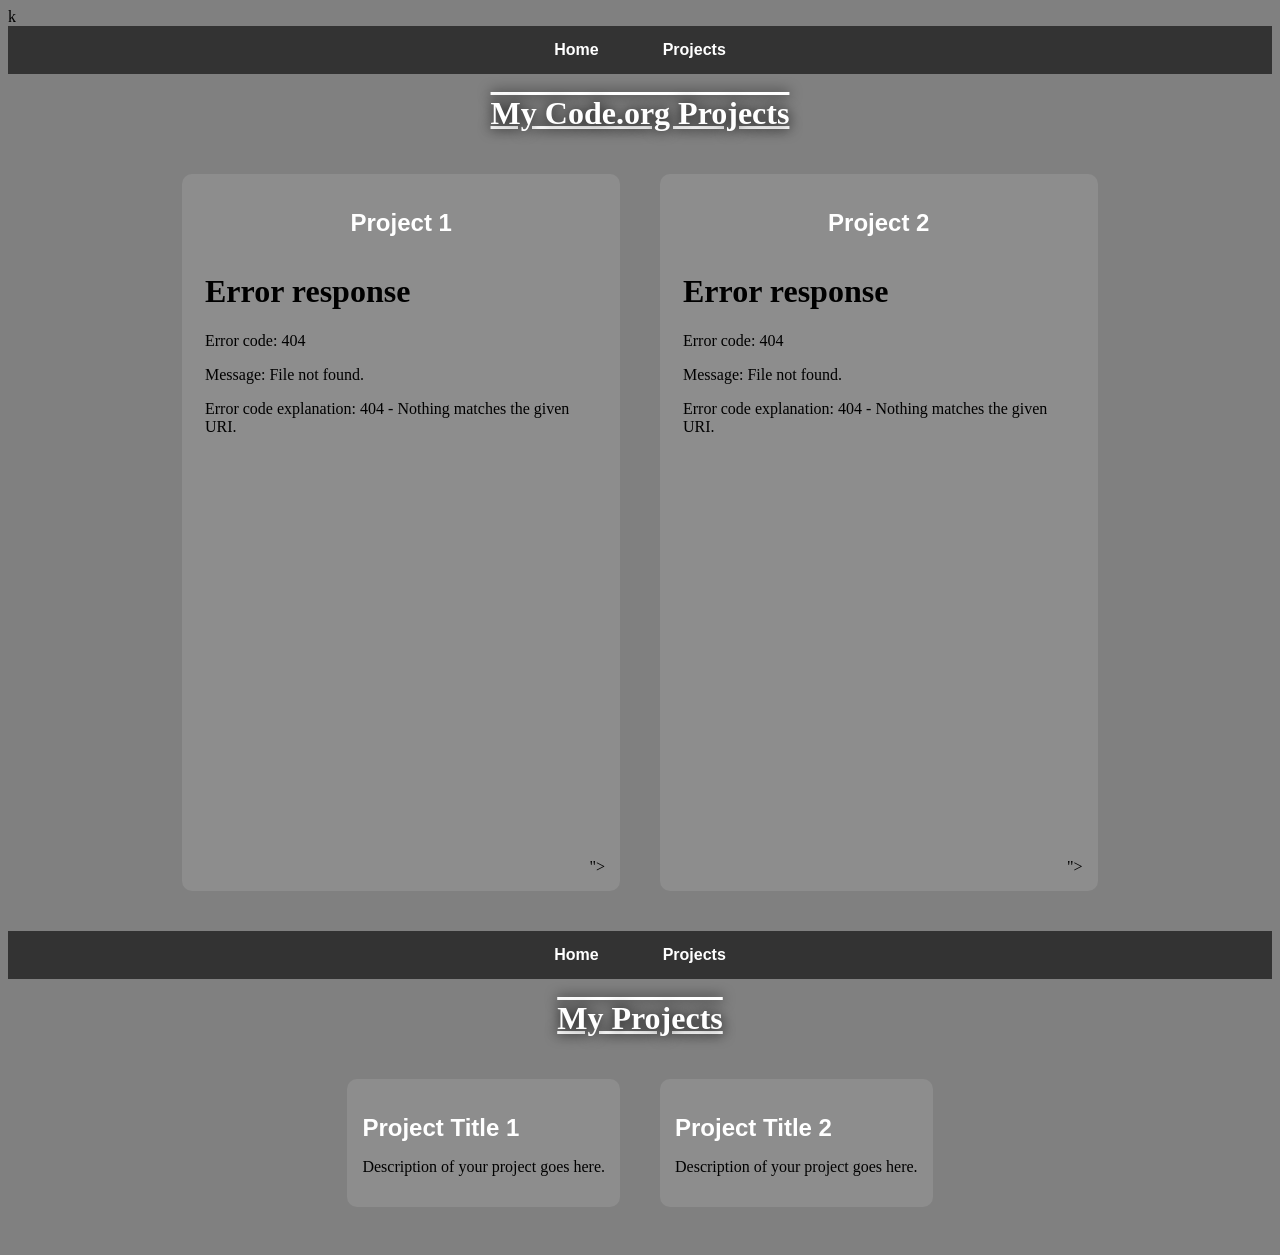
==== projects.html @ 077beb69 "projects.html" ====
<!DOCTYPE html>
<html lang="en">
<head>
  <meta charset="UTF-8">
  <meta http-equiv="X-UA-Compatible" content="IE=edge">
  <meta name="viewport" content="width=device-width, initial-scale=1.0">
  <link rel="stylesheet" href="style.css">k
  <title>My Projects</title>
</head>

<body>
  <nav class="navbar">
    <a href="index.html">Home</a>
    <a href="projects.html">Projects</a>
  </nav>

  <center> 
    <h1> My Code.org Projects </h1>
    
    <div class="project-container">
      
      <div class="project-card">
        <h2>Project 1</h2>
        <iframe width="392" height="620" style="border: 0px;" src="<iframe width="392" height="620" style="border: 0px;" src="https://studio.code.org/projects/applab/20325007-e824-4685-8194-a70d5553730f/embed"></iframe>"></iframe>
      </div>

      <div class="project-card">
        <h2>Project 2</h2>
        <iframe width="392" height="620" style="border: 0px;" src="<iframe width="392" height="620" style="border: 0px;" src="https://studio.code.org/projects/applab/d9400af1-de6b-49f5-9e61-d4480e2116be/embed"></iframe>"></iframe>
      </div>

    </div>
  </center>
</body>
</html>



<!DOCTYPE html>
<html lang="en">
<head>
    <meta charset="UTF-8">
    <meta name="viewport" content="width=device-width, initial-scale=1.0">
    <link rel="stylesheet" href="style.css">
    <title>My Projects</title>
</head>
<body>

    <nav class="navbar">
        <a href="index.html">Home</a>
        <a href="projects.html">Projects</a>
    </nav>

    <center>
        <h1>My Projects</h1>
    </center>

    <div class="project-container">
        
        <div class="project-card">
            <h2>Project Title 1</h2>
            <p>Description of your project goes here.</p>
        </div>

        <div class="project-card">
            <h2>Project Title 2</h2>
            <p>Description of your project goes here.</p>
        </div>

    </div>

</body>
</html>
---- style.css ----
img {
  width: 750px; /* Fixed: changed '750xpx' to '750px' */
 
}

body {
  background-color: grey; 
}

h1 {
  color: white;
  text-decoration: underline overline;
  text-shadow: 0 0 13px black;
}

/* Fixed: changed ':hober' to ':hover' */
h2:hover {
  text-shadow: 0 0 13px black;
}

/* --- New Navigation Bar Styles --- */
.navbar {
  text-align: center;
  background-color: #333;
  padding: 15px;
  margin-bottom: 20px;
}

.navbar a {
  color: white;
  text-decoration: none;
  font-family: sans-serif;
  font-weight: bold;
  padding: 10px 20px;
  margin: 0 10px;
}

.navbar a:hover {
  color: lightgrey;
  text-decoration: underline;
}
/* --- Projects Page Layout --- */
.project-container {
  display: flex;
  justify-content: center;
  gap: 40px; /* Puts some space between the two apps */
  flex-wrap: wrap; /* Allows them to stack on smaller screens */
  padding: 20px;
}

.project-card {
  background-color: rgba(255, 255, 255, 0.1); /* Adds a subtle dark/light tint box behind the app */
  padding: 15px;
  border-radius: 10px;
  margin-bottom: 20px;
}

.project-card h2 {
  color: white;
  font-family: sans-serif;
  margin-bottom: 15px;
}
---- style.css ----
img {
  width: 750px; /* Fixed: changed '750xpx' to '750px' */
 
}

body {
  background-color: grey; 
}

h1 {
  color: white;
  text-decoration: underline overline;
  text-shadow: 0 0 13px black;
}

/* Fixed: changed ':hober' to ':hover' */
h2:hover {
  text-shadow: 0 0 13px black;
}

/* --- New Navigation Bar Styles --- */
.navbar {
  text-align: center;
  background-color: #333;
  padding: 15px;
  margin-bottom: 20px;
}

.navbar a {
  color: white;
  text-decoration: none;
  font-family: sans-serif;
  font-weight: bold;
  padding: 10px 20px;
  margin: 0 10px;
}

.navbar a:hover {
  color: lightgrey;
  text-decoration: underline;
}
/* --- Projects Page Layout --- */
.project-container {
  display: flex;
  justify-content: center;
  gap: 40px; /* Puts some space between the two apps */
  flex-wrap: wrap; /* Allows them to stack on smaller screens */
  padding: 20px;
}

.project-card {
  background-color: rgba(255, 255, 255, 0.1); /* Adds a subtle dark/light tint box behind the app */
  padding: 15px;
  border-radius: 10px;
  margin-bottom: 20px;
}

.project-card h2 {
  color: white;
  font-family: sans-serif;
  margin-bottom: 15px;
}
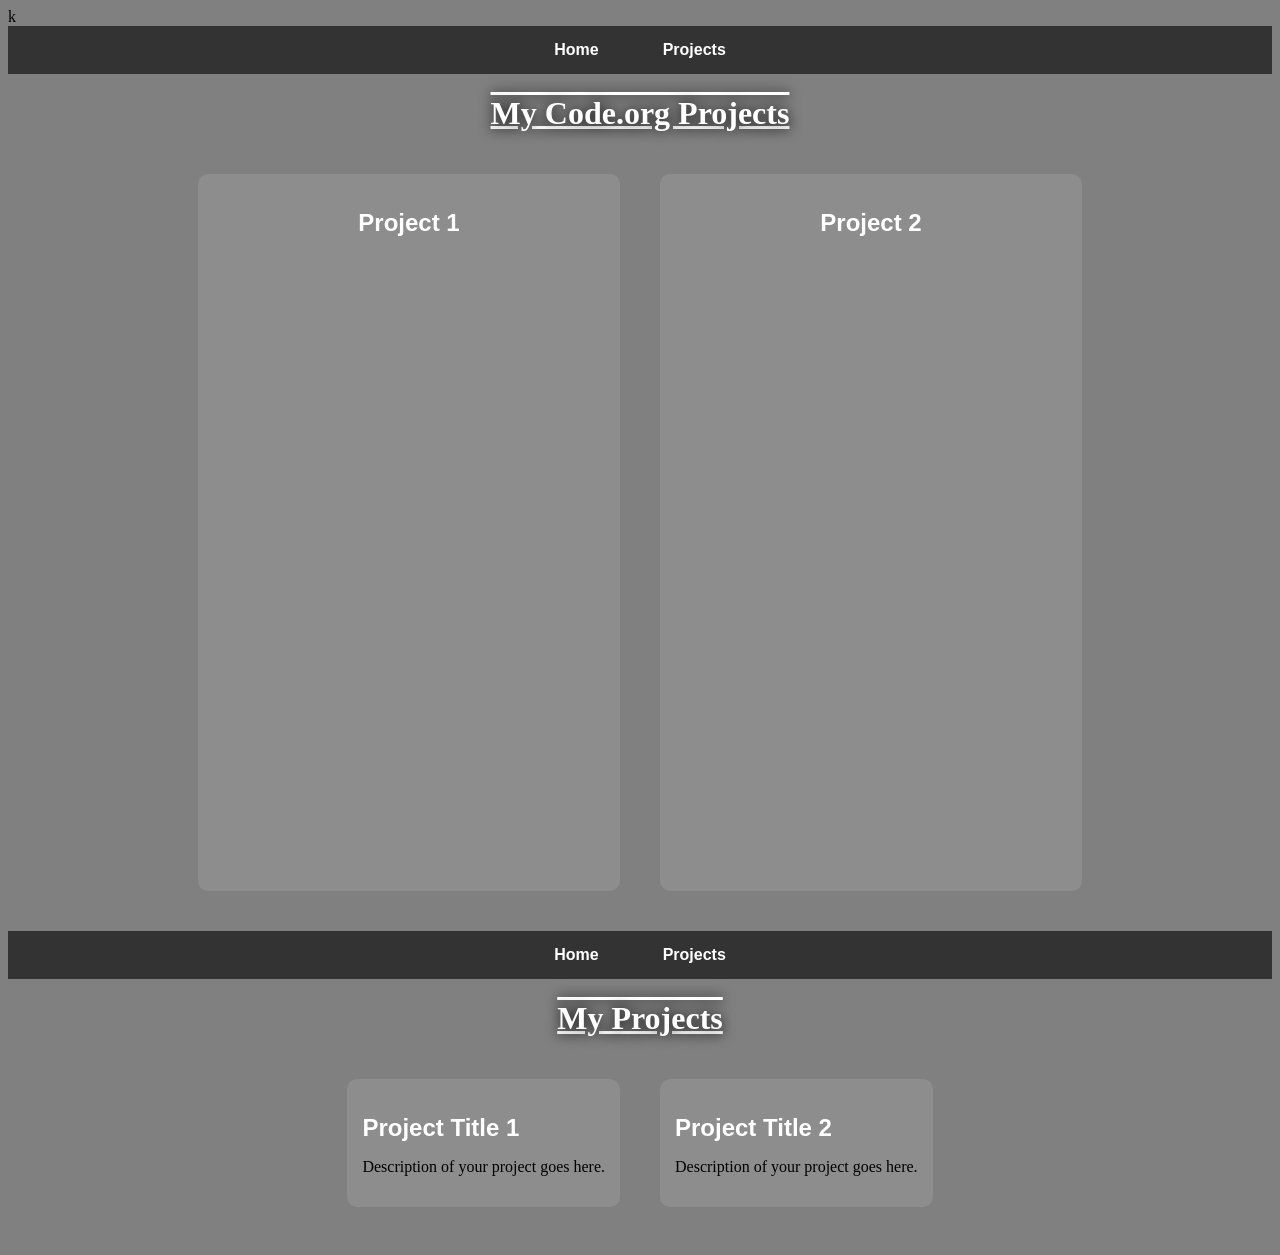
==== commit 45fa9a86: "Update projects.html" ====
--- a/projects.html
+++ b/projects.html
@@ -19,15 +19,15 @@
     
     <div class="project-container">
       
-      <div class="project-card">
-        <h2>Project 1</h2>
-        <iframe width="392" height="620" style="border: 0px;" src="<iframe width="392" height="620" style="border: 0px;" src="https://studio.code.org/projects/applab/20325007-e824-4685-8194-a70d5553730f/embed"></iframe>"></iframe>
-      </div>
+<div class="project-card">
+    <h2>Project 1</h2>
+    <iframe width="392" height="620" style="border: 0px;" src="https://studio.code.org/projects/applab/20325007-e824-4685-8194-a70d5553730f/embed"></iframe>
+</div>
 
-      <div class="project-card">
-        <h2>Project 2</h2>
-        <iframe width="392" height="620" style="border: 0px;" src="<iframe width="392" height="620" style="border: 0px;" src="https://studio.code.org/projects/applab/d9400af1-de6b-49f5-9e61-d4480e2116be/embed"></iframe>"></iframe>
-      </div>
+<div class="project-card">
+    <h2>Project 2</h2>
+    <iframe width="392" height="620" style="border: 0px;" src="https://studio.code.org/projects/applab/d9400af1-de6b-49f5-9e61-d4480e2116be/embed"></iframe>
+</div>
 
     </div>
   </center>
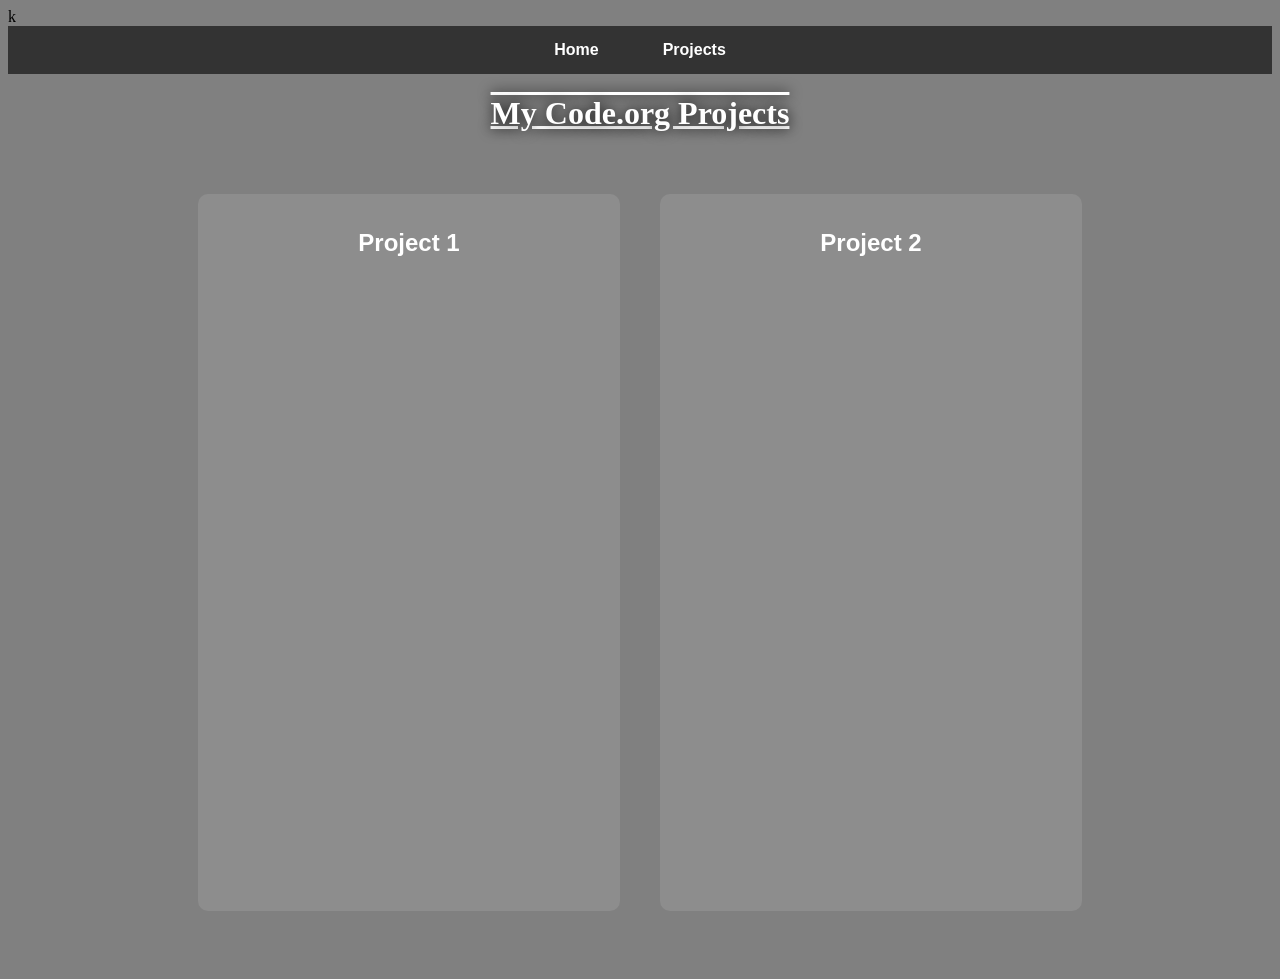
==== commit 5d830fb9: "projects.html" ====
--- a/projects.html
+++ b/projects.html
@@ -19,56 +19,21 @@
     
     <div class="project-container">
       
-<div class="project-card">
-    <h2>Project 1</h2>
-    <iframe width="392" height="620" style="border: 0px;" src="https://studio.code.org/projects/applab/20325007-e824-4685-8194-a70d5553730f/embed"></iframe>
-</div>
+<div class="project-container">
+        
+        <div class="project-card">
+            <h2>Project 1</h2>
+            <iframe width="392" height="620" style="border: 0px;" src="https://studio.code.org/projects/applab/20325007-e824-4685-8194-a70d5553730f/embed"></iframe>
+        </div>
 
-<div class="project-card">
-    <h2>Project 2</h2>
-    <iframe width="392" height="620" style="border: 0px;" src="https://studio.code.org/projects/applab/d9400af1-de6b-49f5-9e61-d4480e2116be/embed"></iframe>
-</div>
+        <div class="project-card">
+            <h2>Project 2</h2>
+            <iframe width="392" height="620" style="border: 0px;" src="https://studio.code.org/projects/applab/d9400af1-de6b-49f5-9e61-d4480e2116be/embed"></iframe>
+        </div>
+
+    </div>
 
     </div>
   </center>
 </body>
 </html>
-
-
-
-<!DOCTYPE html>
-<html lang="en">
-<head>
-    <meta charset="UTF-8">
-    <meta name="viewport" content="width=device-width, initial-scale=1.0">
-    <link rel="stylesheet" href="style.css">
-    <title>My Projects</title>
-</head>
-<body>
-
-    <nav class="navbar">
-        <a href="index.html">Home</a>
-        <a href="projects.html">Projects</a>
-    </nav>
-
-    <center>
-        <h1>My Projects</h1>
-    </center>
-
-    <div class="project-container">
-        
-        <div class="project-card">
-            <h2>Project Title 1</h2>
-            <p>Description of your project goes here.</p>
-        </div>
-
-        <div class="project-card">
-            <h2>Project Title 2</h2>
-            <p>Description of your project goes here.</p>
-        </div>
-
-    </div>
-
-</body>
-</html>
-
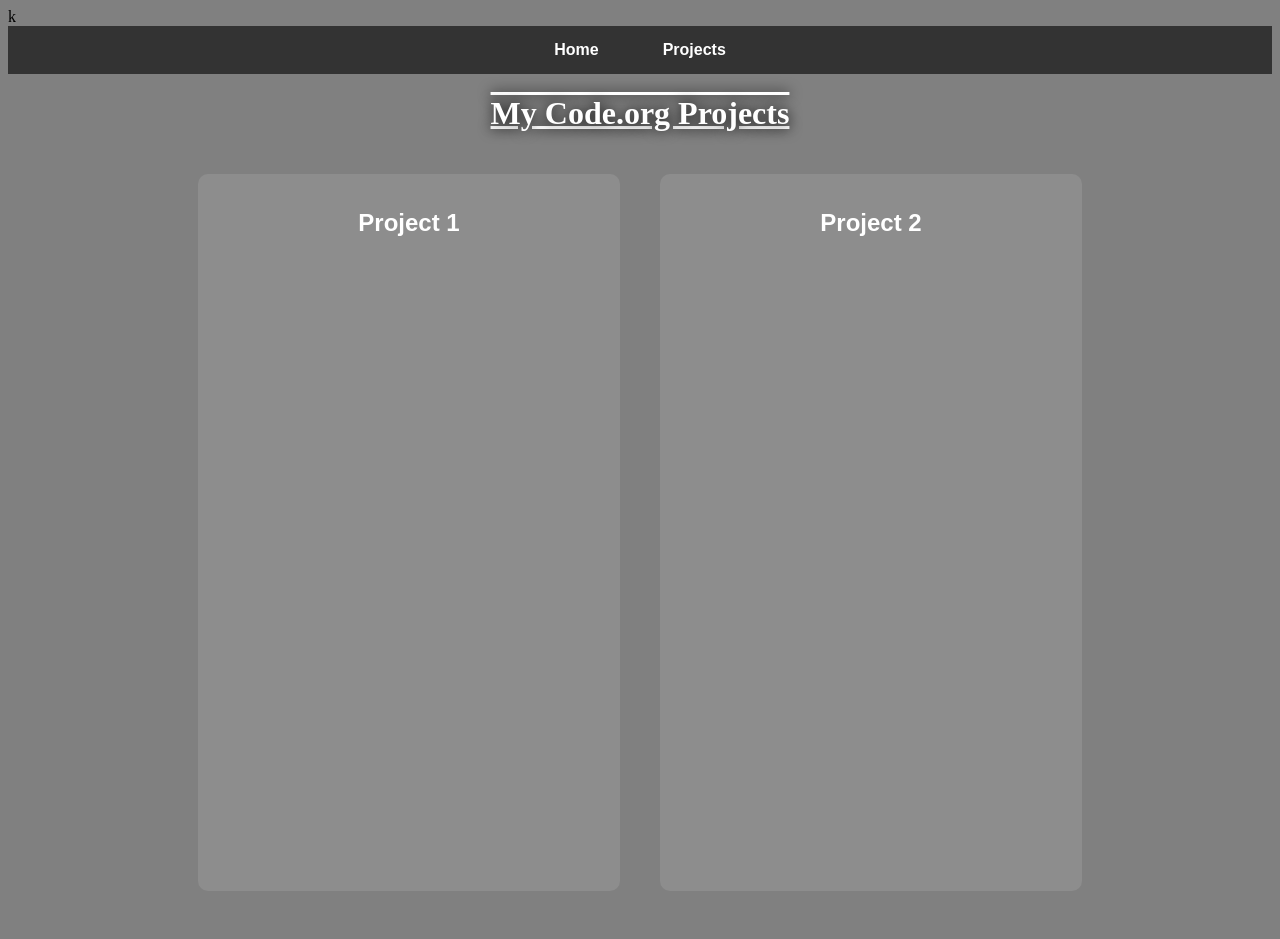
==== commit 49d17af1: "Update projects.html" ====
--- a/projects.html
+++ b/projects.html
@@ -19,19 +19,15 @@
     
     <div class="project-container">
       
-<div class="project-container">
-        
-        <div class="project-card">
-            <h2>Project 1</h2>
-            <iframe width="392" height="620" style="border: 0px;" src="https://studio.code.org/projects/applab/20325007-e824-4685-8194-a70d5553730f/embed"></iframe>
-        </div>
+      <div class="project-card">
+        <h2>Project 1</h2>
+        <iframe width="392" height="620" style="border: 0px;" src="https://studio.code.org/projects/applab/N6826N8O-I2Eq-2v2b-zTb1-F6E1NzE9Eq9F/embed?nosource"></iframe>
+      </div>
 
-        <div class="project-card">
-            <h2>Project 2</h2>
-            <iframe width="392" height="620" style="border: 0px;" src="https://studio.code.org/projects/applab/d9400af1-de6b-49f5-9e61-d4480e2116be/embed"></iframe>
-        </div>
-
-    </div>
+      <div class="project-card">
+        <h2>Project 2</h2>
+        <iframe width="392" height="620" style="border: 0px;" src="https://studio.code.org/projects/applab/FTF986TI-Evqb-269b-9b19-Ez6v111F6v6q/embed?nosource"></iframe>
+      </div>
 
     </div>
   </center>
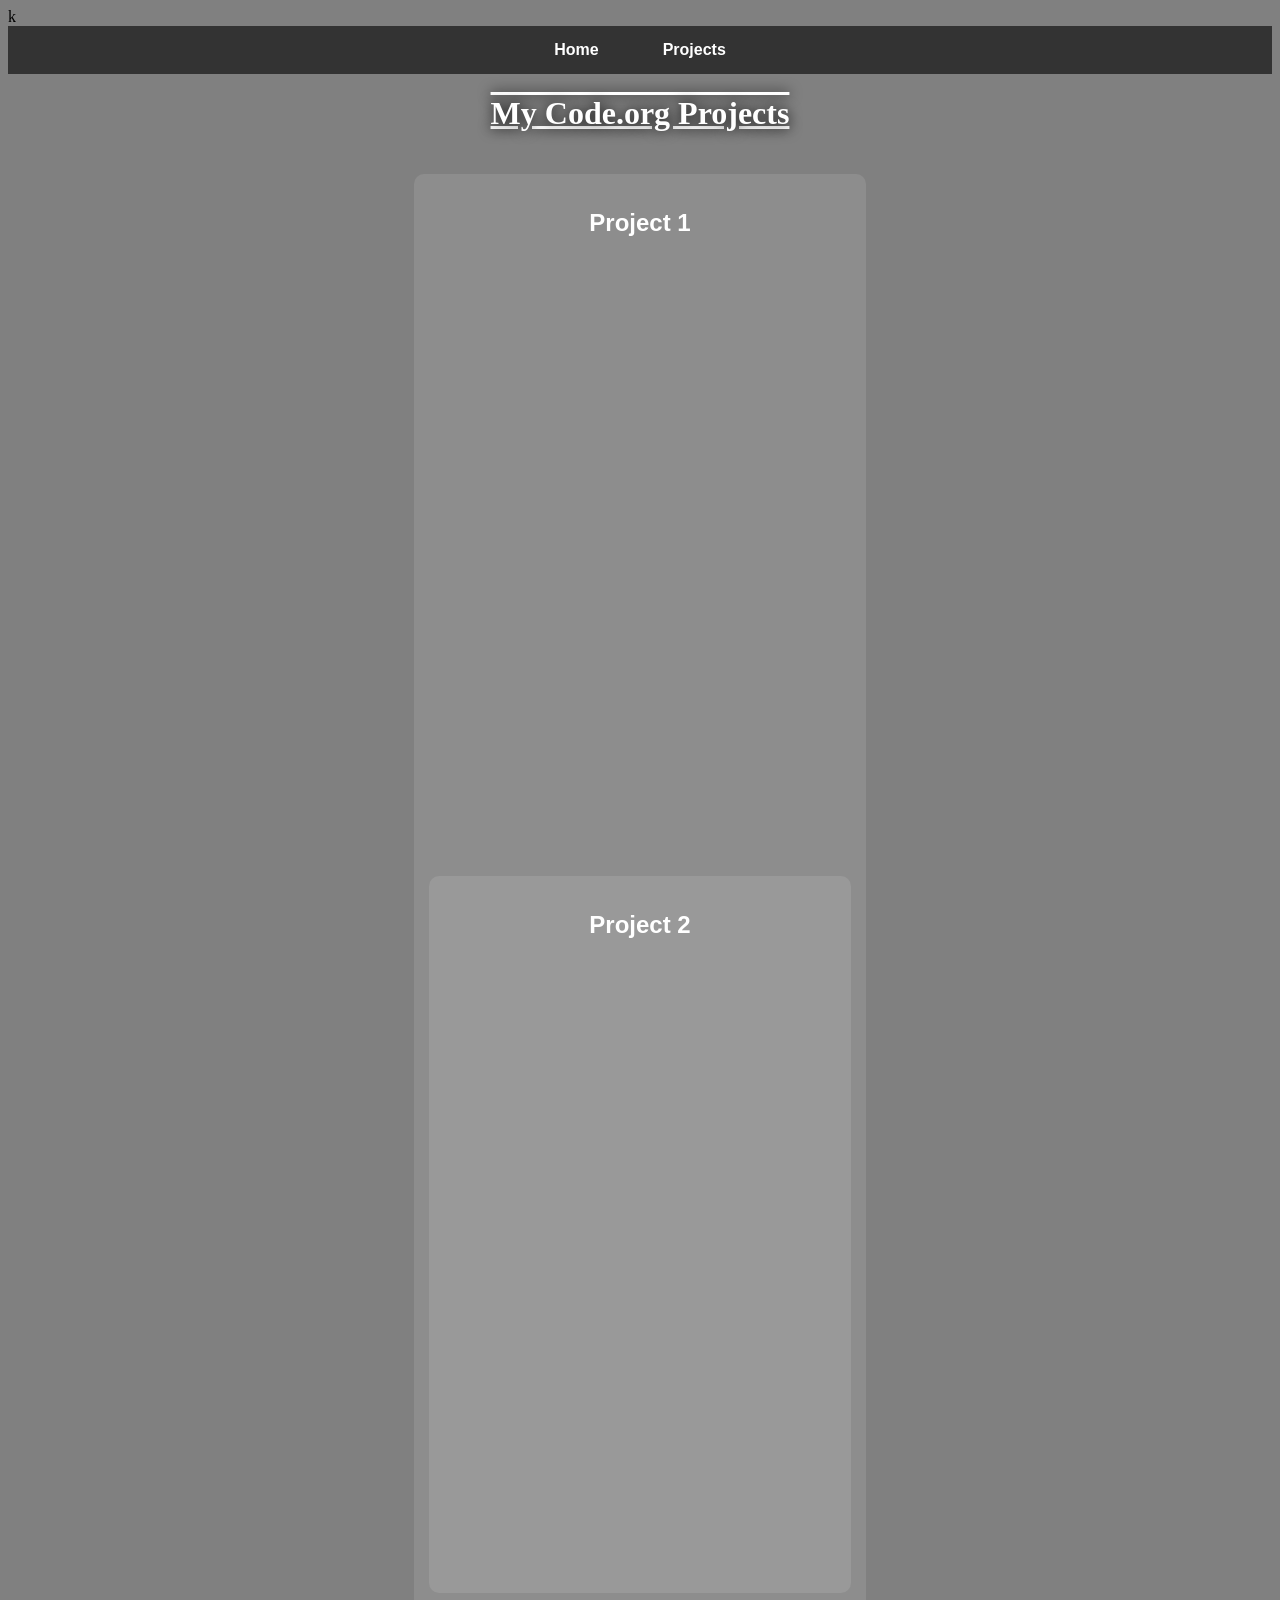
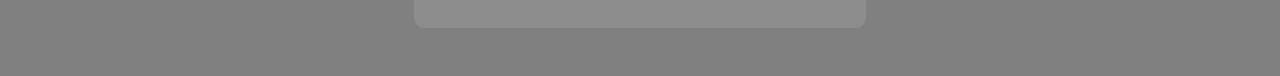
==== commit 0d20056e: "Update projects.html" ====
--- a/projects.html
+++ b/projects.html
@@ -21,13 +21,11 @@
       
       <div class="project-card">
         <h2>Project 1</h2>
-        <iframe width="392" height="620" style="border: 0px;" src="https://studio.code.org/projects/applab/N6826N8O-I2Eq-2v2b-zTb1-F6E1NzE9Eq9F/embed?nosource"></iframe>
-      </div>
+<iframe width="392" height="620" style="border: 0px;" src="https://studio.code.org/projects/applab/d9400af1-de6b-49f5-9e61-d4480e2116be/embed"></iframe>
 
       <div class="project-card">
         <h2>Project 2</h2>
-        <iframe width="392" height="620" style="border: 0px;" src="https://studio.code.org/projects/applab/FTF986TI-Evqb-269b-9b19-Ez6v111F6v6q/embed?nosource"></iframe>
-      </div>
+<iframe width="392" height="620" style="border: 0px;" src="https://studio.code.org/projects/applab/20325007-e824-4685-8194-a70d5553730f/embed"></iframe>
 
     </div>
   </center>
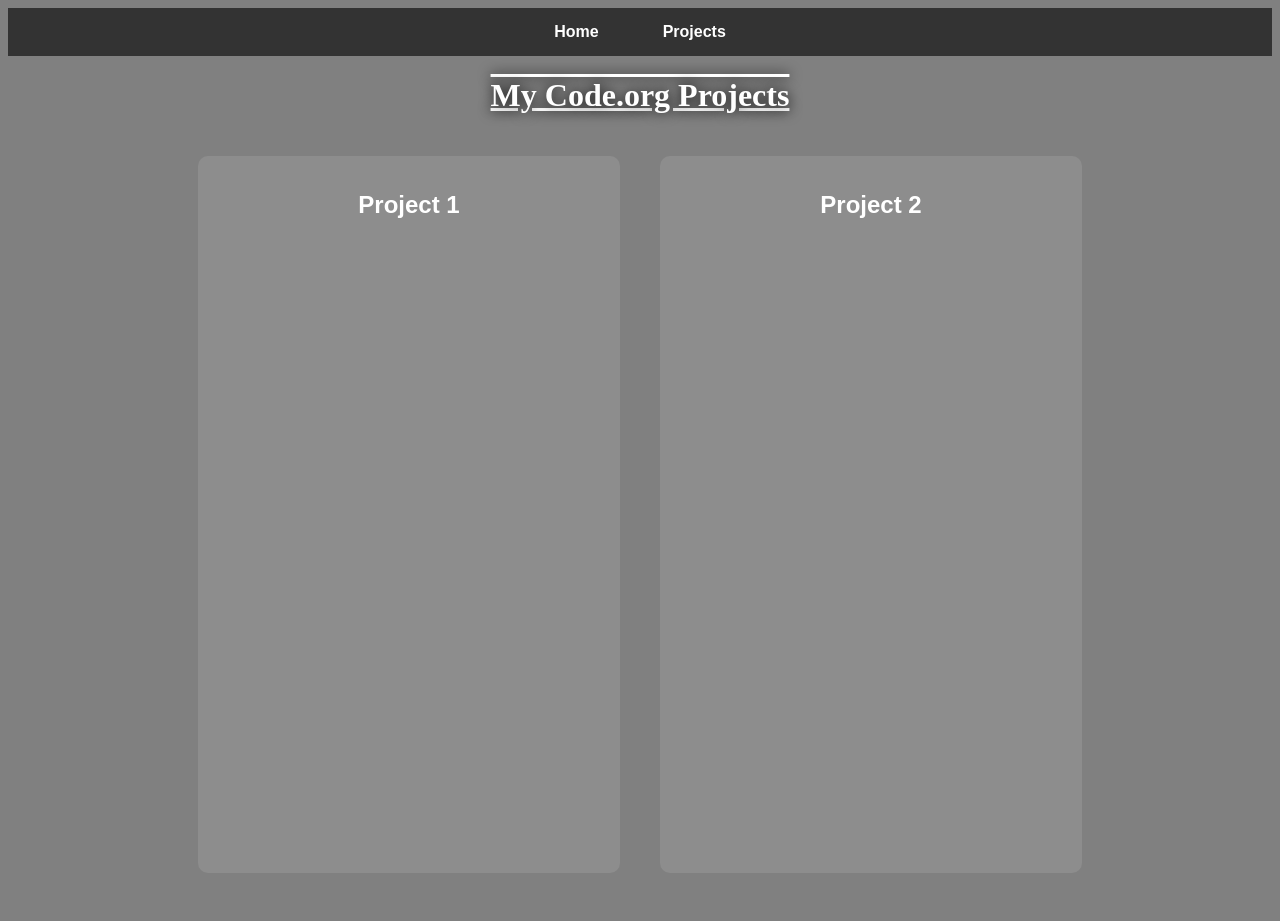
==== commit ccc62a5b: "projects.html" ====
--- a/projects.html
+++ b/projects.html
@@ -4,7 +4,7 @@
   <meta charset="UTF-8">
   <meta http-equiv="X-UA-Compatible" content="IE=edge">
   <meta name="viewport" content="width=device-width, initial-scale=1.0">
-  <link rel="stylesheet" href="style.css">k
+  <link rel="stylesheet" href="style.css">
   <title>My Projects</title>
 </head>
 
@@ -21,11 +21,13 @@
       
       <div class="project-card">
         <h2>Project 1</h2>
-<iframe width="392" height="620" style="border: 0px;" src="https://studio.code.org/projects/applab/d9400af1-de6b-49f5-9e61-d4480e2116be/embed"></iframe>
+        <iframe width="392" height="620" style="border: 0px;" src="https://studio.code.org/projects/applab/d9400af1-de6b-49f5-9e61-d4480e2116be/embed?nosource"></iframe>
+      </div>
 
       <div class="project-card">
         <h2>Project 2</h2>
-<iframe width="392" height="620" style="border: 0px;" src="https://studio.code.org/projects/applab/20325007-e824-4685-8194-a70d5553730f/embed"></iframe>
+        <iframe width="392" height="620" style="border: 0px;" src="https://studio.code.org/projects/applab/20325007-e824-4685-8194-a70d5553730f/embed?nosource"></iframe>
+      </div>
 
     </div>
   </center>
